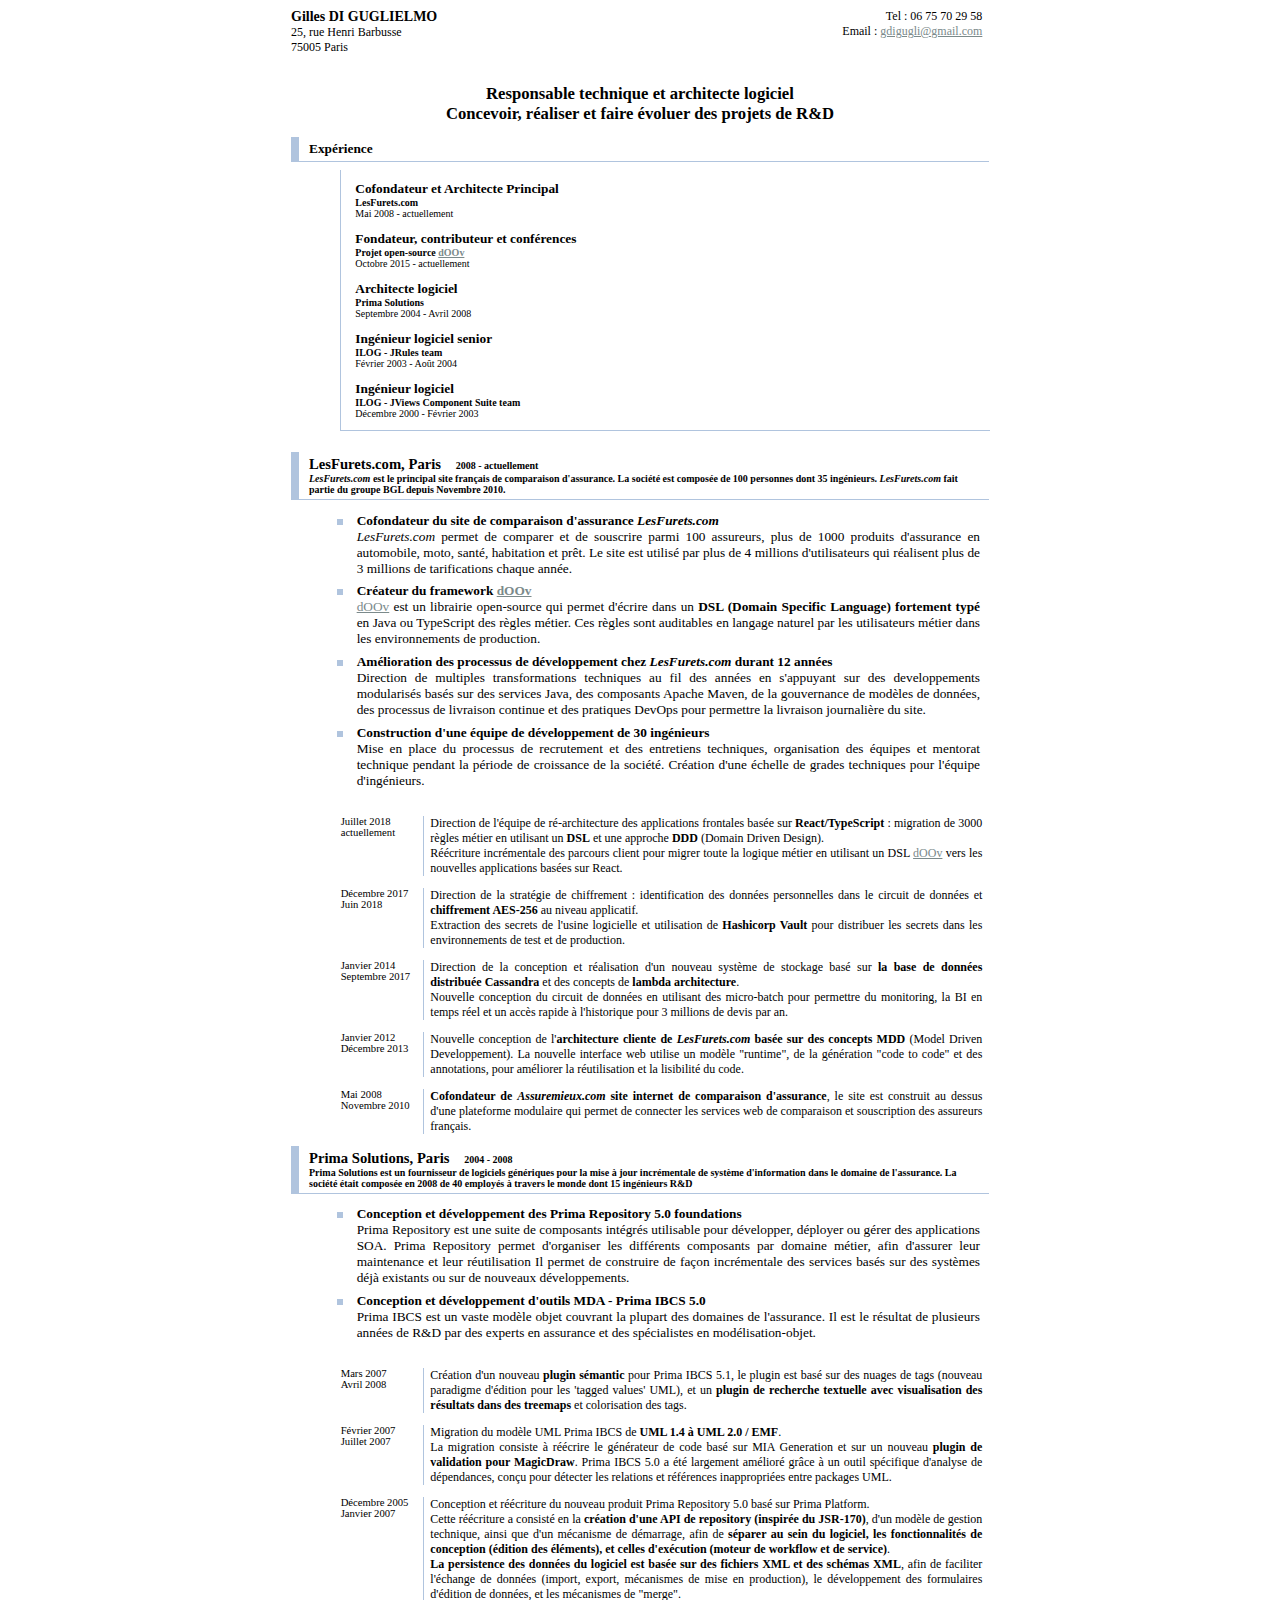
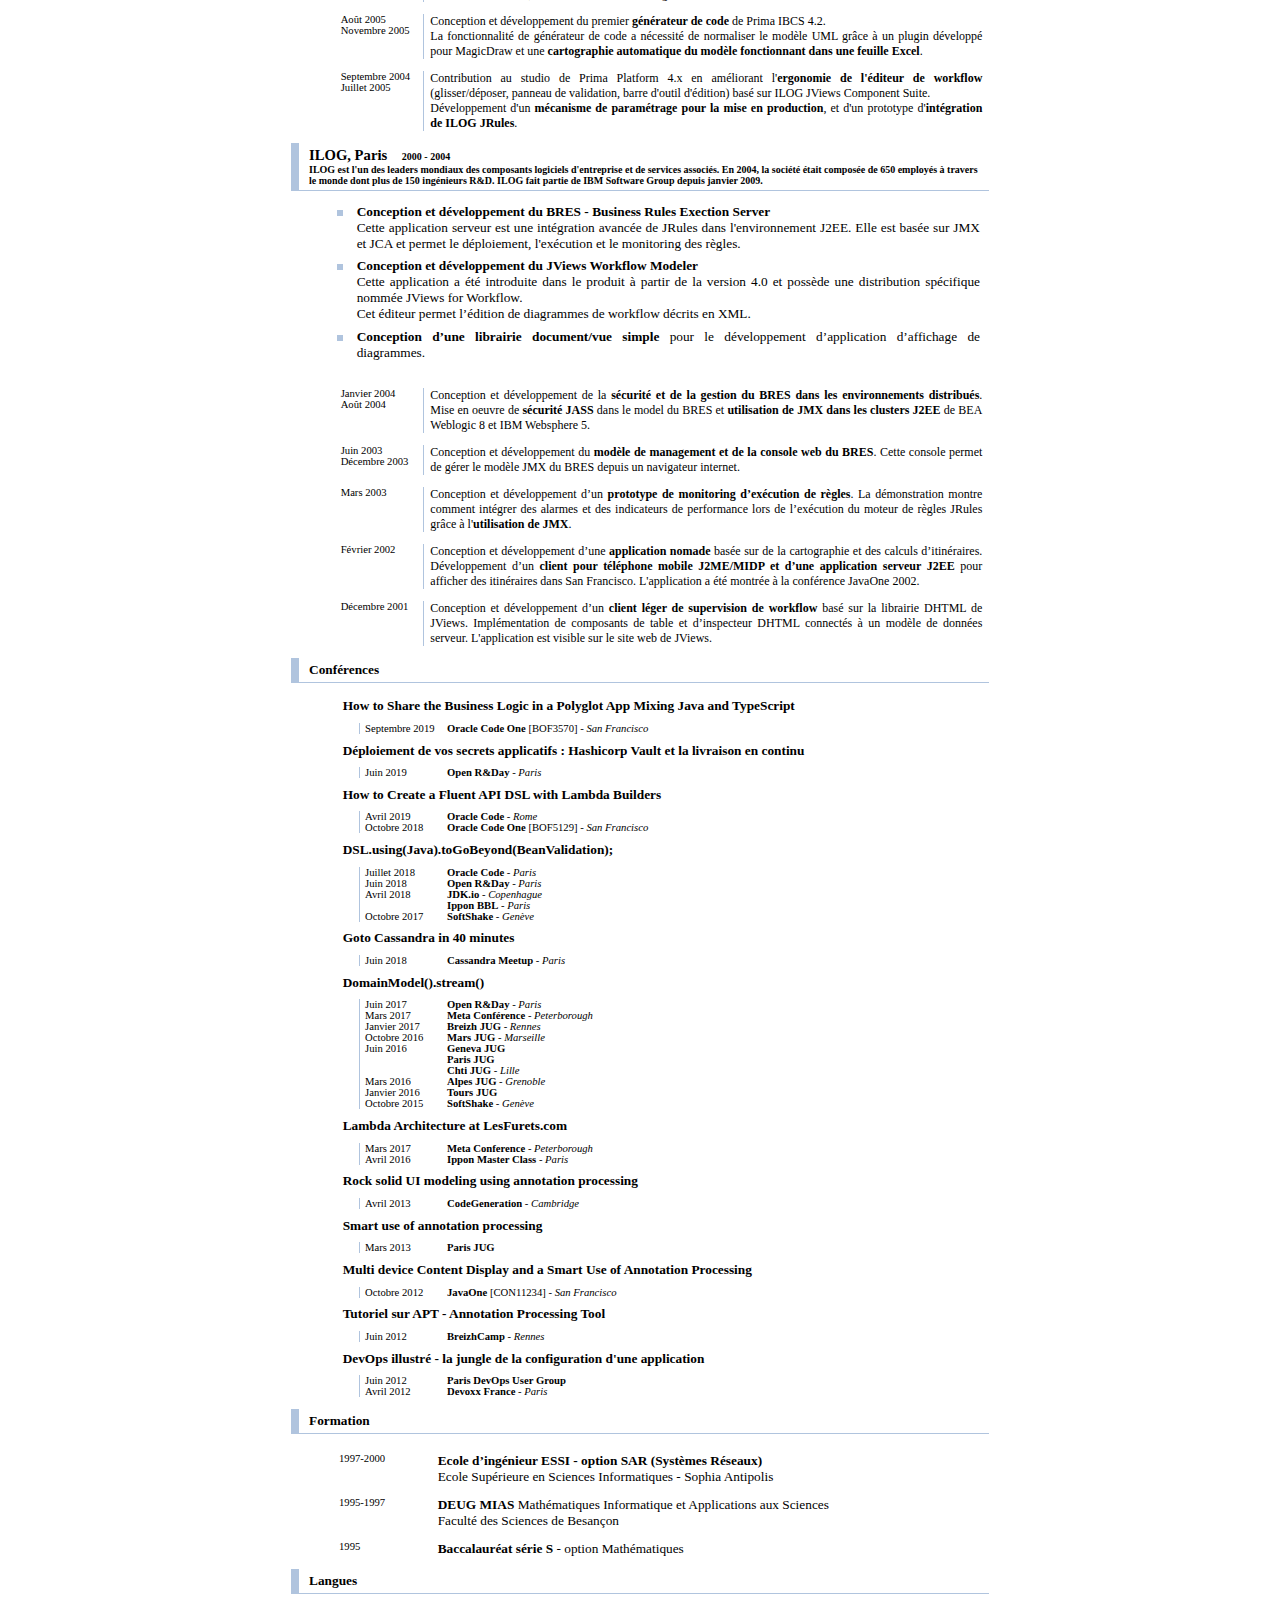
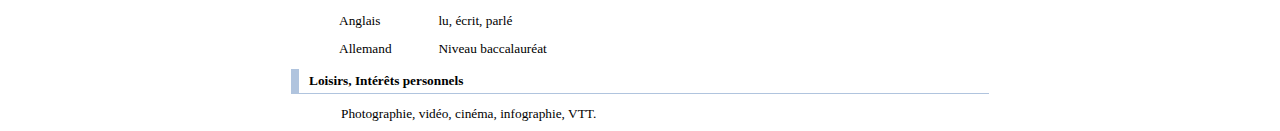
==== fr.html @ 4cd0241f "fixed broken links" ====
<html>
<head>
<META http-equiv="Content-Type" content="text/html; charset=UTF-8">
<title>Curriculum Vitae - Gilles DI GUGLIELMO</title>
<link href="style.css" rel="stylesheet">
<link href="style_fr.css" rel="stylesheet">
</head>
<body>
<div class="page">
<center>
<table width="700">
<tr>
<td>
<div class="address"><b>Gilles DI GUGLIELMO</b></div>
<div class="address-sub">25, rue Henri Barbusse<br>75005 Paris</div>
</td>
<td>
<div class="tablecellright">Tel : 06 75 70 29 58<br>Email : <a href="$email">gdigugli@gmail.com</a></div>
</td>
</tr>
</table>
<table class="objective" width="700">
<tr>
<td>
<div class="objective"><objective locale="fr">Responsable technique et architecte logiciel<br>Concevoir, réaliser et faire évoluer des projets de R&amp;D</objective></div>
</td>
</tr>
</table>
<table class="experiences" width="700">
<tr>
<td>
<div class="title_1">Expérience</div>
</td>
</tr>
</table>
<table class="position" width="650">
<tr>
<td class="positiondesc">
<div class="positiontitle"><positiontitle locale="fr">
          <b>Cofondateur et Architecte Principal<br>
          <font size="-2">LesFurets.com</font></b>
        </positiontitle><br><font size="-2"><date locale="fr">Mai 2008 - actuellement</date></font><br><font size="-1"></font>
</div>
</td>
</tr>
<tr>
<td class="positiondesc">
<div class="positiontitle"><positiontitle locale="fr">
          <b>Fondateur, contributeur et conférences<br>
          <font size="-2">Projet open-source <a href="http://doov.org">dOOv</a></font></b>
        </positiontitle><br><font size="-2"><date locale="fr">Octobre 2015 - actuellement</date></font><br><font size="-1"></font>
</div>
</td>
</tr>
<tr>
<td class="positiondesc">
<div class="positiontitle"><positiontitle locale="fr">
          <b>Architecte logiciel<br>
          <font size="-2">Prima Solutions</font></b>
        </positiontitle><br><font size="-2"><date locale="fr">Septembre 2004 - Avril 2008</date></font><br><font size="-1"></font>
</div>
</td>
</tr>
<tr>
<td class="positiondesc">
<div class="positiontitle"><positiontitle locale="fr">
          <b>Ingénieur logiciel senior<br>
          <font size="-2">ILOG - JRules team</font></b>
        </positiontitle><br><font size="-2"><date locale="fr">Février 2003 - Août 2004</date></font><br><font size="-1"></font>
</div>
</td>
</tr>
<tr>
<td class="positiondesc">
<div class="positiontitle"><positiontitle locale="fr">
          <b>Ingénieur logiciel<br>
          <font size="-2">ILOG - JViews Component Suite team</font></b>
        </positiontitle><br><font size="-2"><date locale="fr">Décembre 2000 - Février 2003</date></font><br><font size="-1"></font>
</div>
</td>
</tr>
</table>
<table class="company" width="700">
<tr>
<td>
<div class="title_2">
<div class="companyname">LesFurets.com, Paris
							  
							<font size="-2"><date locale="fr">2008 - actuellement</date></font>
</div>
<font size="-2"><description locale="fr">
        <i>LesFurets.com</i> est le principal site français de comparaison d'assurance.
        La société est composée de 100 personnes dont 35 ingénieurs.
        <i>LesFurets.com</i> fait partie du groupe BGL depuis Novembre 2010.
      </description></font>
</div>
</td>
</tr>
</table>
<ul class="keycontribution">
<li class="keycontribution">
<div class="listcell"><heading locale="fr">
          <b>Cofondateur du site de comparaison d'assurance <i>LesFurets.com</i></b><br>
          <i>LesFurets.com</i> permet de comparer et de souscrire parmi 100 assureurs, plus de 1000 produits d'assurance en automobile, moto, santé, habitation et prêt.
          Le site est utilisé par plus de 4 millions d'utilisateurs qui réalisent plus de 3 millions de tarifications chaque année.
        </heading></div>
</li>
<li class="keycontribution">
<div class="listcell"><heading locale="fr">
          <b>Créateur du framework <a href="http://doov.org">dOOv</a></b><br>
          <a href="http://doov.org">dOOv</a> est un librairie open-source qui permet d'écrire dans un <b>DSL (Domain Specific Language) fortement typé</b> en Java ou TypeScript des règles métier.
          Ces règles sont auditables en langage naturel par les utilisateurs métier dans les environnements de production.
        </heading></div>
</li>
<li class="keycontribution">
<div class="listcell"><heading locale="fr">
          <b>Amélioration des processus de développement chez <i>LesFurets.com</i> durant 12 années</b><br>
          Direction de multiples transformations techniques au fil des années en s'appuyant sur des developpements modularisés basés sur des services Java,
          des composants Apache Maven, de la gouvernance de modèles de données, des processus de livraison continue et des pratiques DevOps
          pour permettre la livraison journalière du site.
        </heading></div>
</li>
<li class="keycontribution">
<div class="listcell"><heading locale="fr">
          <b>Construction d'une équipe de développement de 30 ingénieurs</b><br>
          Mise en place du processus de recrutement et des entretiens techniques, organisation des équipes et mentorat technique pendant la période de croissance de la société.
          Création d'une échelle de grades techniques pour l'équipe d'ingénieurs.
        </heading></div>
</li>
</ul>
<table class="experience" width="700">
<tr>
<td class="experiencedate">
<div class="date"><date locale="fr">Juillet 2018<br>actuellement</date></div>
</td>
<td>
<div class="experiencedesc"><heading locale="fr">
          Direction de l'équipe de ré-architecture des applications frontales basée sur <b>React/TypeScript</b> : migration de 3000 règles métier en utilisant un <b>DSL</b> et une approche <b>DDD</b> (Domain Driven Design).<br>
          Réécriture incrémentale des parcours client pour migrer toute la logique métier en utilisant un DSL <a href="http://doov.org">dOOv</a> vers les nouvelles applications basées sur React.
        </heading></div>
</td>
</tr>
<tr>
<td class="experiencedate">
<div class="date"><date locale="fr">Décembre 2017<br>Juin 2018</date></div>
</td>
<td>
<div class="experiencedesc"><heading locale="fr">
          Direction de la stratégie de chiffrement : identification des données personnelles dans le circuit de données et <b>chiffrement AES-256</b> au niveau applicatif.<br>
          Extraction des secrets de l'usine logicielle et utilisation de <b>Hashicorp Vault</b> pour distribuer les secrets dans les environnements de test et de production.
        </heading></div>
</td>
</tr>
<tr>
<td class="experiencedate">
<div class="date"><date locale="fr">Janvier 2014<br>Septembre 2017</date></div>
</td>
<td>
<div class="experiencedesc"><heading locale="fr">
          Direction de la conception et réalisation d'un nouveau système de stockage basé sur <b>la base de données distribuée Cassandra</b> et des concepts de <b>lambda architecture</b>.<br>
          Nouvelle conception du circuit de données en utilisant des micro-batch pour permettre du monitoring, la BI en temps réel et un accès rapide à l'historique pour 3 millions de devis par an.
        </heading></div>
</td>
</tr>
<tr>
<td class="experiencedate">
<div class="date"><date locale="fr">Janvier 2012<br>Décembre 2013</date></div>
</td>
<td>
<div class="experiencedesc"><heading locale="fr">
          Nouvelle conception de l'<b>architecture cliente de <i>LesFurets.com</i> basée sur des concepts MDD</b> (Model Driven Developpement).
          La nouvelle interface web utilise un modèle "runtime", de la génération "code to code" et des annotations, pour améliorer la réutilisation et la lisibilité du code.
        </heading></div>
</td>
</tr>
<tr>
<td class="experiencedate">
<div class="date"><date locale="fr">Mai 2008<br>Novembre 2010</date></div>
</td>
<td>
<div class="experiencedesc"><heading locale="fr">
          <b>Cofondateur de <i>Assuremieux.com</i> site internet de comparaison d'assurance</b>, le site est construit au dessus d'une plateforme modulaire
          qui permet de connecter les services web de comparaison et souscription des assureurs français.
        </heading></div>
</td>
</tr>
</table>
<div class="pagebreak"></div>
<table class="company" width="700">
<tr>
<td>
<div class="title_2">
<div class="companyname">Prima Solutions, Paris
							  
							<font size="-2"><date locale="fr">2004 - 2008</date></font>
</div>
<font size="-2"><description locale="fr">Prima Solutions est un fournisseur de logiciels génériques pour la mise à jour incrémentale de système d'information dans 
      le domaine de l'assurance.
      La société était composée en 2008 de 40 employés à travers le monde dont 15 ingénieurs R&amp;D</description></font>
</div>
</td>
</tr>
</table>
<ul class="keycontribution">
<li class="keycontribution">
<div class="listcell"><heading locale="fr">
          <b>Conception et développement des Prima Repository 5.0 foundations</b><br>
					  Prima Repository est une suite de composants intégrés utilisable pour développer, déployer ou gérer des applications SOA.
					  Prima Repository permet d'organiser les différents composants par domaine métier, afin d'assurer leur maintenance et leur réutilisation 
					  Il permet de construire de façon incrémentale des services basés sur des systèmes déjà existants ou sur de nouveaux développements.
				</heading></div>
</li>
<li class="keycontribution">
<div class="listcell"><heading locale="fr">
          <b>Conception et développement d'outils MDA - Prima IBCS 5.0</b><br>
					Prima IBCS est un vaste modèle objet couvrant la plupart des domaines de l'assurance.
					Il est le résultat de plusieurs années de R&amp;D par des experts en assurance et des spécialistes en modélisation-objet.
				</heading></div>
</li>
</ul>
<table class="experience" width="700">
<tr>
<td class="experiencedate">
<div class="date"><date locale="fr">Mars 2007<br>Avril 2008</date></div>
</td>
<td>
<div class="experiencedesc"><heading locale="fr">
					Création d'un nouveau <b>plugin sémantic</b> pour Prima IBCS 5.1, le plugin est basé sur des nuages de tags (nouveau paradigme d'édition pour les 'tagged values' UML), et un <b>plugin de recherche textuelle avec visualisation des résultats dans des treemaps</b> et colorisation des tags.<br>
        </heading></div>
</td>
</tr>
<tr>
<td class="experiencedate">
<div class="date"><date locale="fr">Février 2007<br>Juillet 2007</date></div>
</td>
<td>
<div class="experiencedesc"><heading locale="fr">
					Migration du modèle UML Prima IBCS de <b>UML 1.4 à UML 2.0 / EMF</b>.<br>
					La migration consiste à réécrire le générateur de code basé sur MIA Generation et sur un nouveau <b>plugin de validation pour MagicDraw</b>.
					Prima IBCS 5.0 a été largement amélioré grâce à un outil spécifique d'analyse de dépendances, conçu pour détecter les relations et références inappropriées entre packages UML.
				</heading></div>
</td>
</tr>
<tr>
<td class="experiencedate">
<div class="date"><date locale="fr">Décembre 2005<br>Janvier 2007</date></div>
</td>
<td>
<div class="experiencedesc"><heading locale="fr">
					Conception et réécriture du nouveau produit Prima Repository 5.0 basé sur Prima Platform.<br>
					Cette réécriture a consisté en la <b>création d'une API de repository (inspirée du JSR-170)</b>, d'un modèle de gestion technique, ainsi que d'un mécanisme de démarrage,
					afin de <b>séparer au sein du logiciel, les fonctionnalités de conception (édition des éléments), et celles d'exécution (moteur de workflow et de service)</b>.<br>
					<b>La persistence des données du logiciel est basée sur des fichiers XML et des schémas XML</b>, afin de faciliter l'échange de données (import, export,
					mécanismes de mise en production), le développement des formulaires d'édition de données, et les mécanismes de "merge".
				</heading></div>
</td>
</tr>
<tr>
<td class="experiencedate">
<div class="date"><date locale="fr">Août 2005<br>Novembre 2005</date></div>
</td>
<td>
<div class="experiencedesc"><heading locale="fr">
					Conception et développement du premier <b>générateur de code</b> de Prima IBCS 4.2.<br>
					La fonctionnalité de générateur de code a nécessité de normaliser le modèle UML grâce à un plugin développé pour MagicDraw et une <b>cartographie automatique du modèle fonctionnant dans une feuille Excel</b>.
				</heading></div>
</td>
</tr>
<tr>
<td class="experiencedate">
<div class="date"><date locale="fr">Septembre 2004<br>Juillet 2005</date></div>
</td>
<td>
<div class="experiencedesc"><heading locale="fr">
					Contribution au studio de Prima Platform 4.x en améliorant l'<b>ergonomie de l'éditeur de workflow</b> (glisser/déposer, panneau de validation, barre d'outil d'édition) basé sur ILOG JViews Component Suite.<br>
					Développement d'un <b>mécanisme de paramétrage pour la mise en production</b>, et d'un prototype d'<b>intégration de ILOG JRules</b>.
				</heading></div>
</td>
</tr>
</table>
<table class="company" width="700">
<tr>
<td>
<div class="title_2">
<div class="companyname">ILOG, Paris
							  
							<font size="-2"><date locale="fr">2000 - 2004</date></font>
</div>
<font size="-2"><description locale="fr">
        ILOG est l'un des leaders mondiaux des composants logiciels d'entreprise et de services associés.
        En 2004, la société était composée de 650 employés à travers le monde dont plus de 150 ingénieurs R&amp;D.
        ILOG fait partie de IBM Software Group depuis janvier 2009.
      </description></font>
</div>
</td>
</tr>
</table>
<ul class="keycontribution">
<li class="keycontribution">
<div class="listcell"><heading locale="fr">
          <b>Conception et développement du BRES - Business Rules Exection Server</b><br>
          Cette application serveur est une intégration avancée de JRules dans l'environnement J2EE.
          Elle est basée sur JMX et JCA et permet le déploiement, l'exécution et le monitoring des règles.
        </heading></div>
</li>
<li class="keycontribution">
<div class="listcell"><heading locale="fr">
          <b>Conception et développement du JViews Workflow Modeler</b><br>
          Cette application a été introduite dans le produit à partir de la version 4.0 et possède une distribution spécifique nommée JViews for Workflow.<br>
          Cet éditeur permet l’édition de diagrammes de workflow décrits en XML.
        </heading></div>
</li>
<li class="keycontribution">
<div class="listcell"><heading locale="fr">
          <b>Conception d’une librairie document/vue simple</b> pour le développement d’application d’affichage de diagrammes.
        </heading></div>
</li>
</ul>
<table class="experience" width="700">
<tr>
<td class="experiencedate">
<div class="date"><date locale="fr">Janvier 2004<br>Août 2004</date></div>
</td>
<td>
<div class="experiencedesc"><heading locale="fr">Conception et développement de la <b>sécurité et de la gestion du BRES dans les environnements distribués</b>. Mise en oeuvre de <b>sécurité JASS</b> dans le model du BRES et <b>utilisation de JMX dans les clusters J2EE</b> de BEA Weblogic 8 et IBM Websphere 5.</heading></div>
</td>
</tr>
<tr>
<td class="experiencedate">
<div class="date"><date locale="fr">Juin 2003<br>Décembre 2003</date></div>
</td>
<td>
<div class="experiencedesc"><heading locale="fr">Conception et développement du <b> modèle de management et de la console web du BRES</b>. Cette console permet de gérer le modèle JMX du BRES depuis un navigateur internet.</heading></div>
</td>
</tr>
<tr>
<td class="experiencedate">
<div class="date"><date locale="fr">Mars 2003</date></div>
</td>
<td>
<div class="experiencedesc"><heading locale="fr">Conception et développement d’un <b>prototype de monitoring d’exécution de règles</b>. La démonstration montre comment intégrer des alarmes et des indicateurs de performance lors de l’exécution du moteur de règles JRules grâce à l'<b>utilisation de JMX</b>.</heading></div>
</td>
</tr>
<tr>
<td class="experiencedate">
<div class="date"><date locale="fr">Février 2002</date></div>
</td>
<td>
<div class="experiencedesc"><heading locale="fr">Conception et développement d’une <b>application nomade</b> basée sur de la cartographie et des calculs d’itinéraires. Développement d’un <b>client pour téléphone mobile J2ME/MIDP et d’une application serveur J2EE</b> pour afficher des itinéraires dans San Francisco. L'application a été montrée à la conférence JavaOne 2002.</heading></div>
</td>
</tr>
<tr>
<td class="experiencedate">
<div class="date"><date locale="fr">Décembre 2001</date></div>
</td>
<td>
<div class="experiencedesc"><heading locale="fr">Conception et développement d’un <b>client léger de supervision de workflow</b> basé sur la librairie DHTML de JViews. Implémentation de composants de table et d’inspecteur DHTML connectés à un modèle de données serveur. L'application est visible sur le site web de JViews.</heading></div>
</td>
</tr>
</table>
<div class="pagebreak"></div>
<table class="speaker" width="700">
<tr>
<td>
<div class="title_1"><b>Conférences</b></div>
</td>
</tr>
</table>
<table class="confspeaker" width="650">
<tr>
<td colspan="2">
<div class="conftitle"><conftitle locale="fr">How to Share the Business Logic in a Polyglot App Mixing Java and TypeScript</conftitle></div>
</td>
</tr>
<tr>
<td class="confdate">
<div class="confdate"><date locale="fr">Septembre 2019</date></div>
</td>
<td>
<div class="conflocation"><location locale="fr">
          <b>Oracle Code One</b> [BOF3570] - <i>San Francisco</i>
        </location></div>
</td>
</tr>
<tr>
<td colspan="2">
<div class="conftitle"><conftitle locale="fr">Déploiement de vos secrets applicatifs : Hashicorp Vault et la livraison en continu</conftitle></div>
</td>
</tr>
<tr>
<td class="confdate">
<div class="confdate"><date locale="fr">Juin 2019</date></div>
</td>
<td>
<div class="conflocation"><location locale="fr">
          <b>Open R&amp;Day</b> - <i>Paris</i>
        </location></div>
</td>
</tr>
<tr>
<td colspan="2">
<div class="conftitle"><conftitle locale="fr">How to Create a Fluent API DSL with Lambda Builders</conftitle></div>
</td>
</tr>
<tr>
<td class="confdate">
<div class="confdate"><date locale="fr">
          Avril 2019<br>
          Octobre 2018
        </date></div>
</td>
<td>
<div class="conflocation"><location locale="fr">
          <b>Oracle Code</b> - <i>Rome</i><br>
          <b>Oracle Code One </b> [BOF5129] - <i>San Francisco</i>
        </location></div>
</td>
</tr>
<tr>
<td colspan="2">
<div class="conftitle"><conftitle locale="fr">DSL.using(Java).toGoBeyond(BeanValidation);</conftitle></div>
</td>
</tr>
<tr>
<td class="confdate">
<div class="confdate"><date locale="fr">
          Juillet 2018<br>
          Juin 2018<br>
          Avril 2018<br><br>
          Octobre 2017
        </date></div>
</td>
<td>
<div class="conflocation"><location locale="fr">
          <b>Oracle Code</b> - <i>Paris</i><br>
          <b>Open R&amp;Day</b> - <i>Paris</i><br>
          <b>JDK.io</b> - <i>Copenhague</i><br>
          <b>Ippon BBL</b> - <i>Paris</i><br>
          <b>SoftShake</b> - <i>Genève</i>
        </location></div>
</td>
</tr>
<tr>
<td colspan="2">
<div class="conftitle"><conftitle locale="fr">Goto Cassandra in 40 minutes</conftitle></div>
</td>
</tr>
<tr>
<td class="confdate">
<div class="confdate"><date locale="fr">Juin 2018</date></div>
</td>
<td>
<div class="conflocation"><location locale="fr">
          <b>Cassandra Meetup</b> - <i>Paris</i>
        </location></div>
</td>
</tr>
<tr>
<td colspan="2">
<div class="conftitle"><conftitle locale="fr">DomainModel().stream()</conftitle></div>
</td>
</tr>
<tr>
<td class="confdate">
<div class="confdate"><date locale="fr">
          Juin 2017<br>
          Mars 2017<br>
          Janvier 2017<br>
          Octobre 2016<br>
          Juin 2016<br><br><br>
          Mars 2016<br>
          Janvier 2016<br>
          Octobre 2015
        </date></div>
</td>
<td>
<div class="conflocation"><location locale="fr">
          <b>Open R&amp;Day</b> - <i>Paris</i><br>
          <b>Meta Conférence</b> - <i>Peterborough</i><br>
          <b>Breizh JUG</b> - <i>Rennes</i><br>
          <b>Mars JUG</b> - <i>Marseille</i><br>
          <b>Geneva JUG</b><br>
          <b>Paris JUG</b><br>
          <b>Chti JUG</b> - <i>Lille</i><br>
          <b>Alpes JUG</b> - <i>Grenoble</i><br>
          <b>Tours JUG</b><br>
          <b>SoftShake</b> - <i>Genève</i>
        </location></div>
</td>
</tr>
<tr>
<td colspan="2">
<div class="conftitle"><conftitle locale="fr">Lambda Architecture at LesFurets.com</conftitle></div>
</td>
</tr>
<tr>
<td class="confdate">
<div class="confdate"><date locale="fr">
          Mars 2017<br>
          Avril 2016
        </date></div>
</td>
<td>
<div class="conflocation"><location locale="fr">
          <b>Meta Conference</b> - <i>Peterborough</i><br>
          <b>Ippon Master Class</b> - <i>Paris</i>
        </location></div>
</td>
</tr>
<tr>
<td colspan="2">
<div class="conftitle"><conftitle locale="fr">Rock solid UI modeling using annotation processing</conftitle></div>
</td>
</tr>
<tr>
<td class="confdate">
<div class="confdate"><date locale="fr">Avril 2013</date></div>
</td>
<td>
<div class="conflocation"><location locale="fr">
          <b>CodeGeneration</b> - <i>Cambridge</i>
        </location></div>
</td>
</tr>
<tr>
<td colspan="2">
<div class="conftitle"><conftitle locale="fr">Smart use of annotation processing</conftitle></div>
</td>
</tr>
<tr>
<td class="confdate">
<div class="confdate"><date locale="fr">Mars 2013</date></div>
</td>
<td>
<div class="conflocation"><location locale="fr">
          <b>Paris JUG</b>
        </location></div>
</td>
</tr>
<tr>
<td colspan="2">
<div class="conftitle"><conftitle locale="fr">Multi device Content Display and a Smart Use of Annotation Processing</conftitle></div>
</td>
</tr>
<tr>
<td class="confdate">
<div class="confdate"><date locale="fr">Octobre 2012</date></div>
</td>
<td>
<div class="conflocation"><location locale="fr">
          <b>JavaOne</b> [CON11234] - <i>San Francisco</i>
        </location></div>
</td>
</tr>
<tr>
<td colspan="2">
<div class="conftitle"><conftitle locale="fr">Tutoriel sur APT - Annotation Processing Tool</conftitle></div>
</td>
</tr>
<tr>
<td class="confdate">
<div class="confdate"><date locale="fr">Juin 2012</date></div>
</td>
<td>
<div class="conflocation"><location locale="fr">
          <b>BreizhCamp</b> - <i>Rennes</i>
        </location></div>
</td>
</tr>
<tr>
<td colspan="2">
<div class="conftitle"><conftitle locale="fr">DevOps illustré - la jungle de la configuration d'une application</conftitle></div>
</td>
</tr>
<tr>
<td class="confdate">
<div class="confdate"><date locale="fr">
          Juin 2012<br>
          Avril 2012
        </date></div>
</td>
<td>
<div class="conflocation"><location locale="fr">
          <b>Paris DevOps User Group</b><br>
          <b>Devoxx France</b> - <i>Paris</i>
        </location></div>
</td>
</tr>
</table>
<div class="pagebreak"></div>
<table class="education" width="700">
<tr>
<td>
<div class="title_1">Formation</div>
</td>
</tr>
</table>
<table class="diploma" width="650">
<tr>
<td class="diplomadate">
<div class="date"><date locale="fr">1997-2000</date></div>
</td>
<td>
<div class="tablecellleft"><heading locale="fr">
        <b>Ecole d’ingénieur ESSI - option SAR (Systèmes Réseaux)</b>
        <br>Ecole Supérieure en Sciences Informatiques - Sophia Antipolis</heading></div>
</td>
</tr>
<tr>
<td class="diplomadate">
<div class="date"><date locale="fr">1995-1997</date></div>
</td>
<td>
<div class="tablecellleft"><heading locale="fr">
        <b>DEUG MIAS</b> Mathématiques Informatique et Applications aux Sciences<br>Faculté des Sciences de Besançon</heading></div>
</td>
</tr>
<tr>
<td class="diplomadate">
<div class="date"><date locale="fr">1995</date></div>
</td>
<td>
<div class="tablecellleft"><heading locale="fr">
        <b>Baccalauréat série S</b> - option Mathématiques</heading></div>
</td>
</tr>
</table>
<table class="languagelist" width="700">
<tr>
<td>
<div class="title_1">Langues</div>
</td>
</tr>
</table>
<table class="language" width="650">
<tr>
<td class="language">
<div class="language">Anglais</div>
</td>
<td>
<div class="languagelevel">lu, écrit, parlé</div>
</td>
</tr>
<tr>
<td class="language">
<div class="language">Allemand</div>
</td>
<td>
<div class="languagelevel">Niveau baccalauréat</div>
</td>
</tr>
</table>
<table class="personal" width="700">
<tr>
<td>
<div class="title_1">Loisirs, Intérêts personnels</div>
</td>
</tr>
<tr>
<td>
<div class="personal">Photographie, vidéo, cinéma, infographie, VTT.</div>
</td>
</tr>
</table>
</center>
</div>
</body>
</html>
---- style.css ----
a {
  color: #7B8A8B;
}

table {
  margin-top: 5pt;
  border-spacing: 0px;
}

table.speaker {
  margin-top: 10px;
}
table.confspeaker {
  margin-left: 40px;
}

table.education {
  margin-top: 10px;
}

table.languagelist {
  margin-top: 10px; 
}

table.personal {
  margin-top: 10px; 
}

table.position {
  padding-left: 5pt;
  border-left-style: solid;
  border-left-width: 1px;
  border-left-color: lightsteelblue;
  border-bottom-style: solid;
  border-bottom-width: 1px;
  border-bottom-color: lightsteelblue;
  margin-left: 50px;
  padding-bottom: 10px;
  margin-bottom: 20px;
}

table.keycontribution {
  padding-left: 18pt;
}

table.experience-title {
  padding-left: 10pt;
}

table.experience {
  padding-left: 20pt;
}

table.company {
  margin-top: 10px;
}

ul.keycontribution {
  margin-top: 5px;
  width: 630px;
  list-style-image: url('bullet.png');
  padding-inline-start: 50px;
}

div.companyname {
  font-family:  Cambria, Cochin, Georgia, Times, 'Times New Roman', serif;
  font-size: 11pt;
}

div.address {
  font-family:  Cambria, Cochin, Georgia, Times, 'Times New Roman', serif;
  font-size: 10.5pt;
}

div.address-sub {
  font-family:  Cambria, Cochin, Georgia, Times, 'Times New Roman', serif;
  font-size: 9pt;
}

div.objective {
  text-align: center;
  font-weight: bold;
  margin-top: 20px;
  margin-bottom: 5px;
  font-family:  Cambria, Cochin, Georgia, Times, 'Times New Roman', serif;
  font-size: 12.5pt;
}

div.conftitle {
  padding-left: 5pt;
  padding-top: 5pt;
  font-family:  Cambria, Cochin, Georgia, Times, 'Times New Roman', serif;
  font-size: 10pt;
  font-weight: bold;
  font-style: normal;
}

div.conflocation {
  padding-top: 5pt;
  font-family:  Cambria, Cochin, Georgia, Times, 'Times New Roman', serif;
  font-size: 8pt;
}

td.confdate {
  width: 50pt;
  padding-left: 18pt;
  vertical-align: bottom;
  font-family:  Cambria, Cochin, Georgia, Times, 'Times New Roman', serif;
  font-size: 10pt;
}

td.experiencedate {
  padding-left: 18pt;
}

td.positiondate {
  padding-left: 5pt;
}

td.diplomadate {
  padding-left: 18pt;
  width: 90px;
}

td.language {
  padding-left: 18pt;
}

div.pagebreak {
  page-break-before: always;
}

div.page {
  margin-left: auto;
  margin-right: auto;
}

td {
  vertical-align: top;
}

div.listcell {
  text-align: left;
  font-family:  Cambria, Cochin, Georgia, Times, 'Times New Roman', serif;
  font-size: 10pt;
  padding-top: 5pt;
  padding-left: 5pt;
}

div.tablecell {
  font-family:  Cambria, Cochin, Georgia, Times, 'Times New Roman', serif;
  font-size: 10pt;
}

div.tablecellleft {
  margin-top: 10px;
  font-family:  Cambria, Cochin, Georgia, Times, 'Times New Roman', serif;
  font-size: 10pt;
  text-align: left;
  padding-left: 5pt;
  padding-right: 5pt;
}

div.personal {
  margin-top: 10px;
  font-family:  Cambria, Cochin, Georgia, Times, 'Times New Roman', serif;
  font-size: 10pt;
  text-align: left;
  padding-left: 50px;
  padding-right: 5pt;
}

div.language {
  width: 80px;
  margin-top: 10px;
  font-family:  Cambria, Cochin, Georgia, Times, 'Times New Roman', serif;
  font-size: 10pt;
  padding-left: 0pt;
  padding-right: 5pt;
}

div.languagelevel {
  width: 500px;
  margin-top: 10px;
  font-family:  Cambria, Cochin, Georgia, Times, 'Times New Roman', serif;
  font-size: 10pt;
  padding-left: 5pt;
  padding-right: 5pt;
}

div.experiencedesc {
  margin-top: 10px;
  font-family:  Cambria, Cochin, Georgia, Times, 'Times New Roman', serif;
  font-size: 9pt;
  padding-left: 5pt;
  padding-right: 5pt;
  border-left-width: 1px;
  border-left-style: solid;
  border-left-color: lightsteelblue;
}

div.positiondate {
  margin-top: 5px;
  width: 60pt;
  font-family:  Cambria, Cochin, Georgia, Times, 'Times New Roman', serif;
  font-size: 8pt;
  text-align: left;
}

div.positiontitle {
  margin-top: 10px;
  font-family:  Cambria, Cochin, Georgia, Times, 'Times New Roman', serif;
  font-size: 10pt;
  padding-left: 5pt;
  padding-right: 5pt;
}

div.positiondesc {
  margin-top: 5px;
  font-family:  Cambria, Cochin, Georgia, Times, 'Times New Roman', serif;
  font-size: 9pt;
  padding-left: 5pt;
  padding-right: 5pt;
  border-left-width: 1px;
  border-left-style: solid;
  border-left-color: lightsteelblue;
} 

div.tablecellright {
  font-family:  Cambria, Cochin, Georgia, Times, 'Times New Roman', serif;
  font-size: 9pt;
  text-align: right;
  padding-left: 5pt;
  padding-right: 5pt;
}

div.title_1 {
  font-family:  Cambria, Cochin, Georgia, Times, 'Times New Roman', serif;
  font-size: 10pt;
  text-align: left;
  font-weight: bold;
  border-color: lightsteelblue;
  border-left-style: solid;
  border-bottom-style: solid;
  border-left-width: 8px;
  border-bottom-width: 1px;
  padding: 4px;
  padding-left: 10px;
}

div.title_2 {
  font-family:  Cambria, Cochin, Georgia, Times, 'Times New Roman', serif;
  font-size: 10pt;
  text-align: left;
  font-weight: bold;
  border-color: lightsteelblue;
  border-left-style: solid;
  border-bottom-style: solid;
  border-left-width: 8px;
  border-bottom-width: 1px;
  padding: 4px;
  padding-left: 10px;
}

div.title_3 {
  font-family:  Cambria, Cochin, Georgia, Times, 'Times New Roman', serif;
  font-size: 10pt;
  text-align: left;
  font-weight: bold;
  border-color: lightsteelblue;
  border-bottom-style: solid;
  border-bottom-width: 1px;
  padding: 4px;
  padding-left: 0px;
  margin-left: 35px;
}

div.date {
  margin-top: 10px;
  width: 60pt;
  font-family:  Cambria, Cochin, Georgia, Times, 'Times New Roman', serif;
  font-size: 8pt;
  text-align: left;
}

div.confdate {
  padding-left: 5px;
  width: 60pt;
  font-family:  Cambria, Cochin, Georgia, Times, 'Times New Roman', serif;
  font-size: 8pt;
  text-align: left;
  border-left-width: 1px;
  border-left-style: solid;
  border-left-color: lightsteelblue;
}

div.columnheader {
  font-family:  Cambria, Cochin, Georgia, Times, 'Times New Roman', serif;
  font-size: 10pt;
  text-align: left;
  vertical-align: top;
  font-weight: bold;
  padding-left: 5pt;
  padding-right: 5pt;
}

a.navlink {
 color: #ffffff;
 font-family:  Cambria, Cochin, Georgia, Times, 'Times New Roman', serif;
 font-size: 8pt;
}
---- style_fr.css ----
div.listcell {
  text-align: justify;
}

div.tablecellleft {
  text-align: justify;
}

div.language {
  text-align: justify;
}

div.experiencedesc {
  text-align: justify;
}

div.positiontitle {
  text-align: justify;
}

div.positiondesc {
  text-align: justify;
}
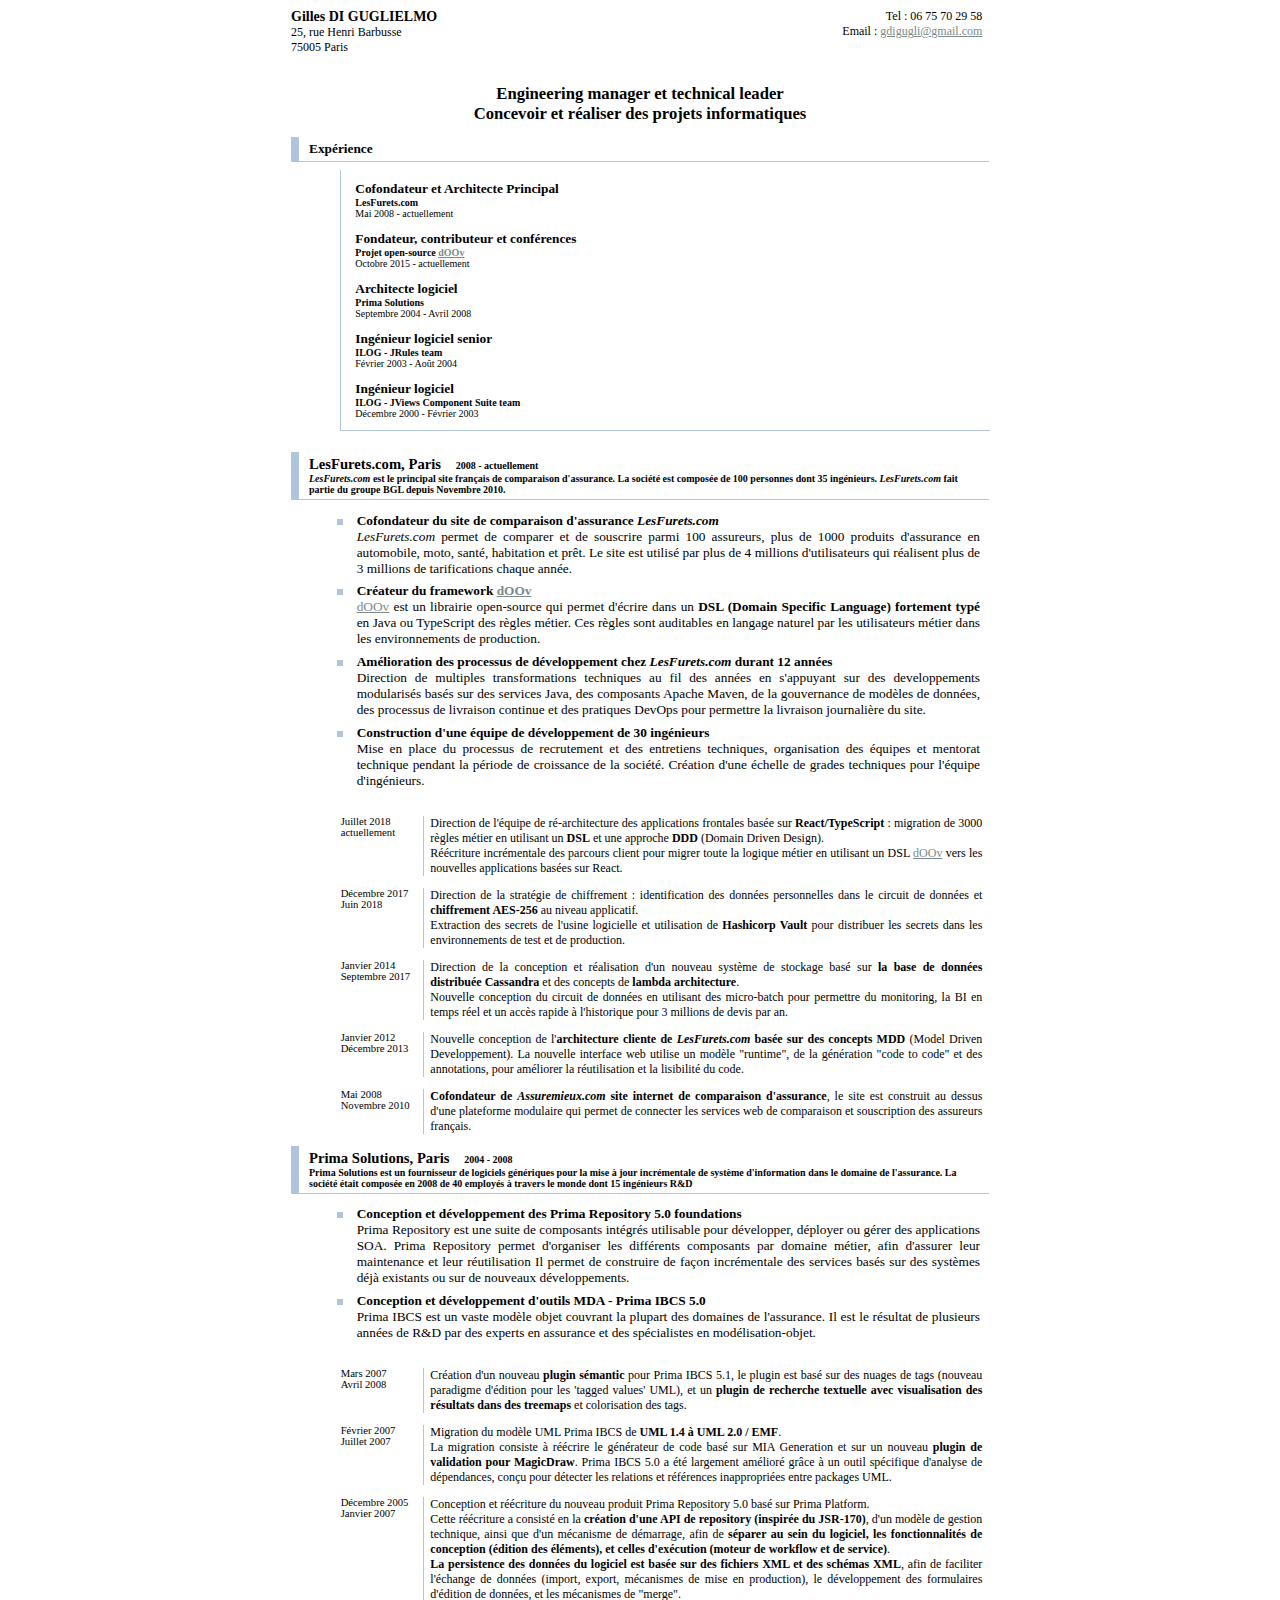
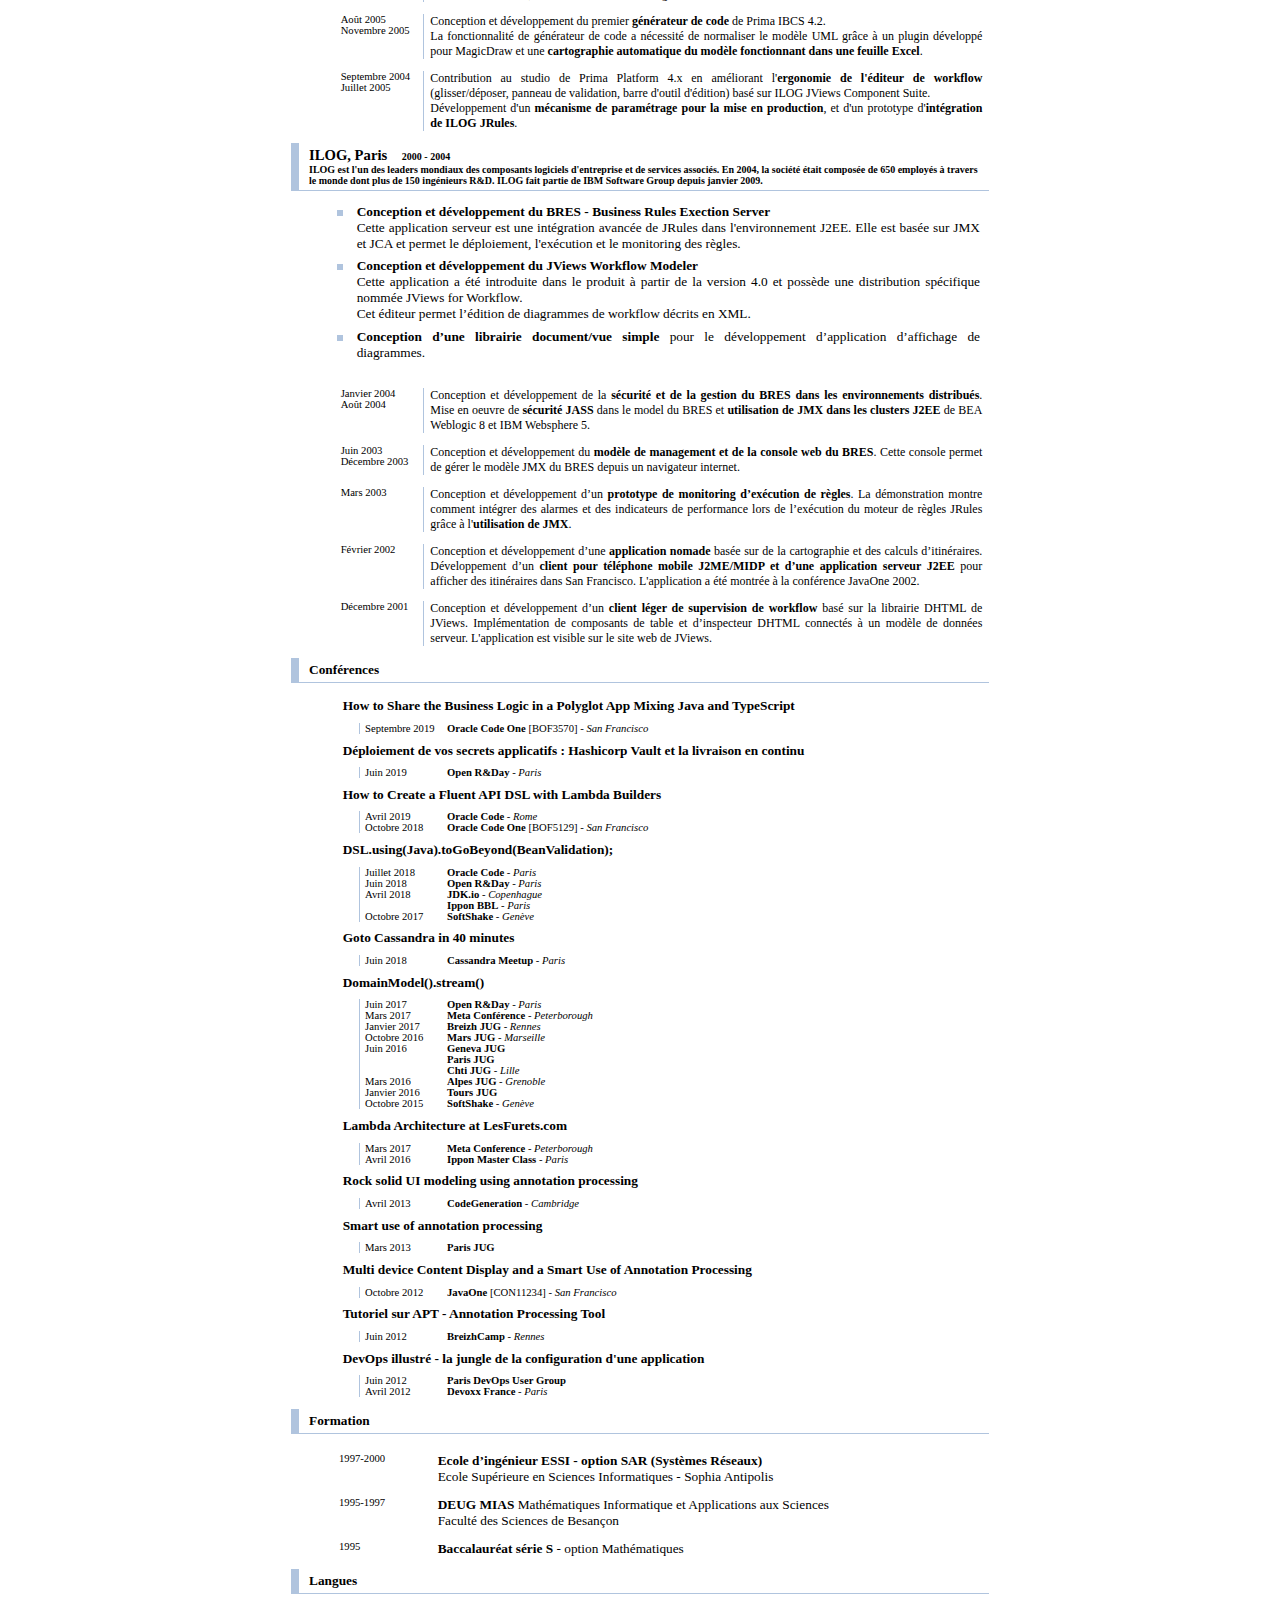
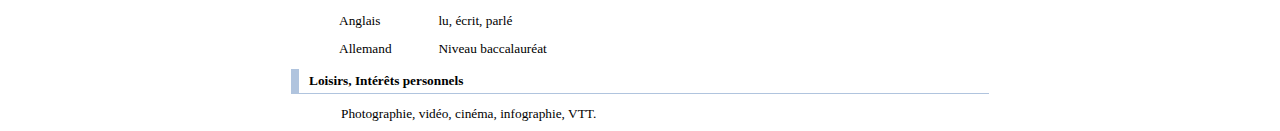
==== commit 653d1c1d: "fixed broken links" ====
--- a/fr.html
+++ b/fr.html
@@ -22,7 +22,7 @@
 <table class="objective" width="700">
 <tr>
 <td>
-<div class="objective"><objective locale="fr">Responsable technique et architecte logiciel<br>Concevoir, réaliser et faire évoluer des projets de R&amp;D</objective></div>
+<div class="objective"><objective locale="fr">Engineering manager et technical leader<br>Concevoir et réaliser des projets informatiques</objective></div>
 </td>
 </tr>
 </table>
